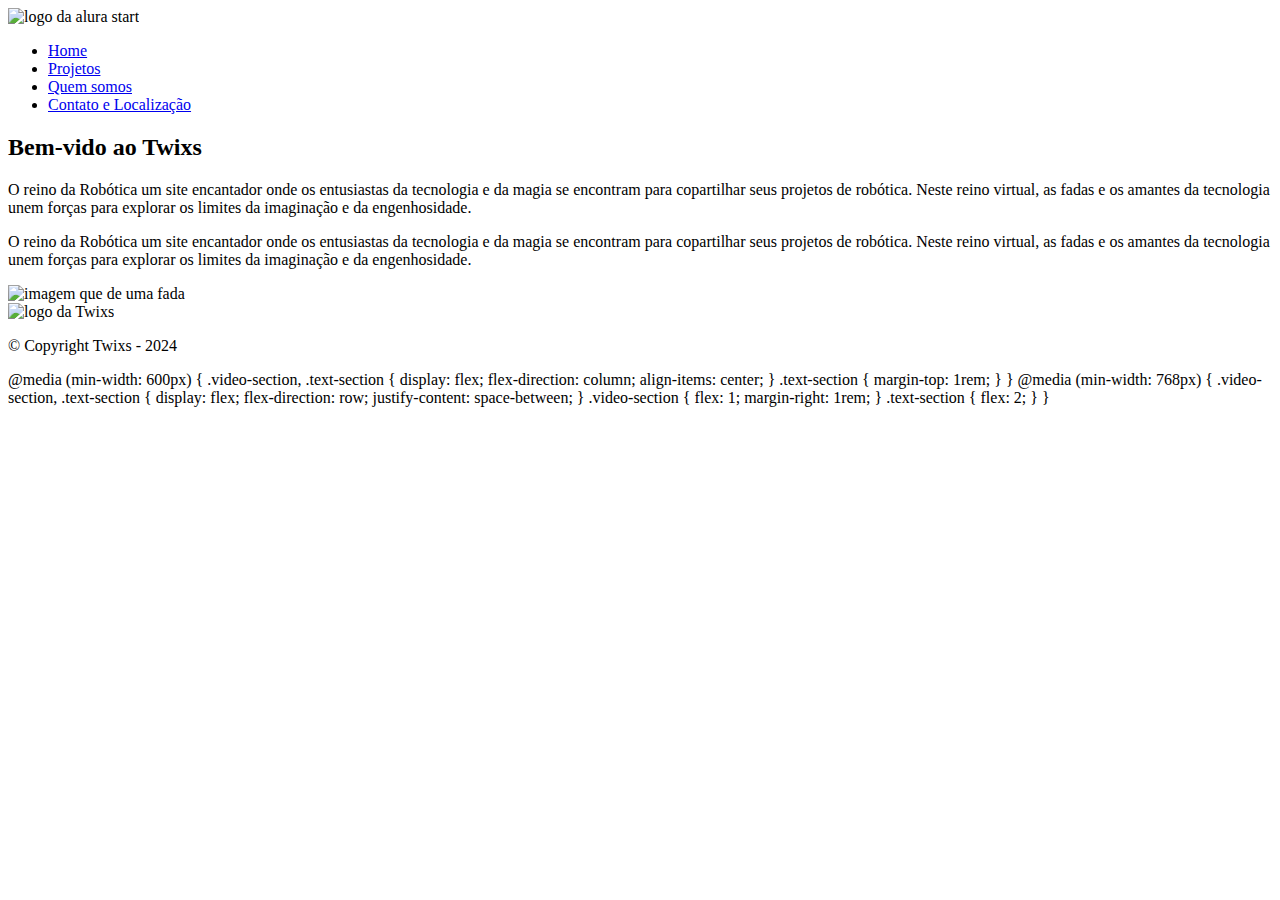
==== index.html @ 451a822f "Update index.html" ====
<!DOCTYPE html>
<html lang="en">
<head>
    <meta charset="UTF-8">
    <meta http-equiv="X-UA-Compatible" content="IE=edge">
    <meta name="viewport" content="width=device-width, initial-scale=1.0">
    <title>Twixs</title>
    <link rel="icon" type="twixs_logo1.png" href="twixs_logo1.png">
    <link rel="stylesheet" href="style.css">
    <link rel="preconnect" href="https://fonts.googleapis.com">
    <link rel="preconnect" href="https://fonts.gstatic.com" crossorigin>
    <link href="https://fonts.googleapis.com/css2?family=Poppins&display=swap" rel="stylesheet">
</head>
<body>
    <header class="cabecalho">
        <img class="cabecalho-imagem" src="twixs_logo1.png" alt="logo da alura start">
        <nav><! navegação -->
            <ul>
                <li><a href="index.html"> Home <a></li>  <!--<a> de ancor - cria a indicaçao para outra página, o link-->
                <li><a href="projetos.html"> Projetos </a></li> 
                <li><a href="somos.html"> Quem somos </a></li> 
                <li><a href="contato.html"> Contato e Localização </a></li>
            </ul>
        </nav>
    </header>
    <section class="escola">
        <div class="escola-div-conteudo">
            <h2 class="escola-titulo">Bem-vido ao Twixs</h2>
            <p class="escola-texto-um">O reino da Robótica um site encantador onde os entusiastas da tecnologia e da magia se encontram para copartilhar seus projetos de robótica. Neste reino virtual, as fadas e os amantes da tecnologia unem forças para explorar os limites da imaginação e da engenhosidade.</p>
            <p class="escola-texto-dois">O reino da Robótica um site encantador onde os entusiastas da tecnologia e da magia se encontram para copartilhar seus projetos de robótica. Neste reino virtual, as fadas e os amantes da tecnologia unem forças para explorar os limites da imaginação e da engenhosidade.</p>
        </div>
        <img class="escola-imagem" src="fada.jpg" alt="imagem que de uma fada">
    </section>

</section>

<footer class="rodape">
    <img class="rodape-imagem"src="twixs_logo2.png" alt="logo da Twixs">
    <p class="copyright">&copy; Copyright Twixs - 2024</p>
</footer>
</body>
</html>
@media (min-width: 600px) {
    .video-section, .text-section {
        display: flex;
        flex-direction: column;
        align-items: center;
    }

    .text-section {
        margin-top: 1rem;
    }
}

@media (min-width: 768px) {
    .video-section, .text-section {
        display: flex;
        flex-direction: row;
        justify-content: space-between;
    }

    .video-section {
        flex: 1;
        margin-right: 1rem;
    }

    .text-section {
        flex: 2;
    }
}
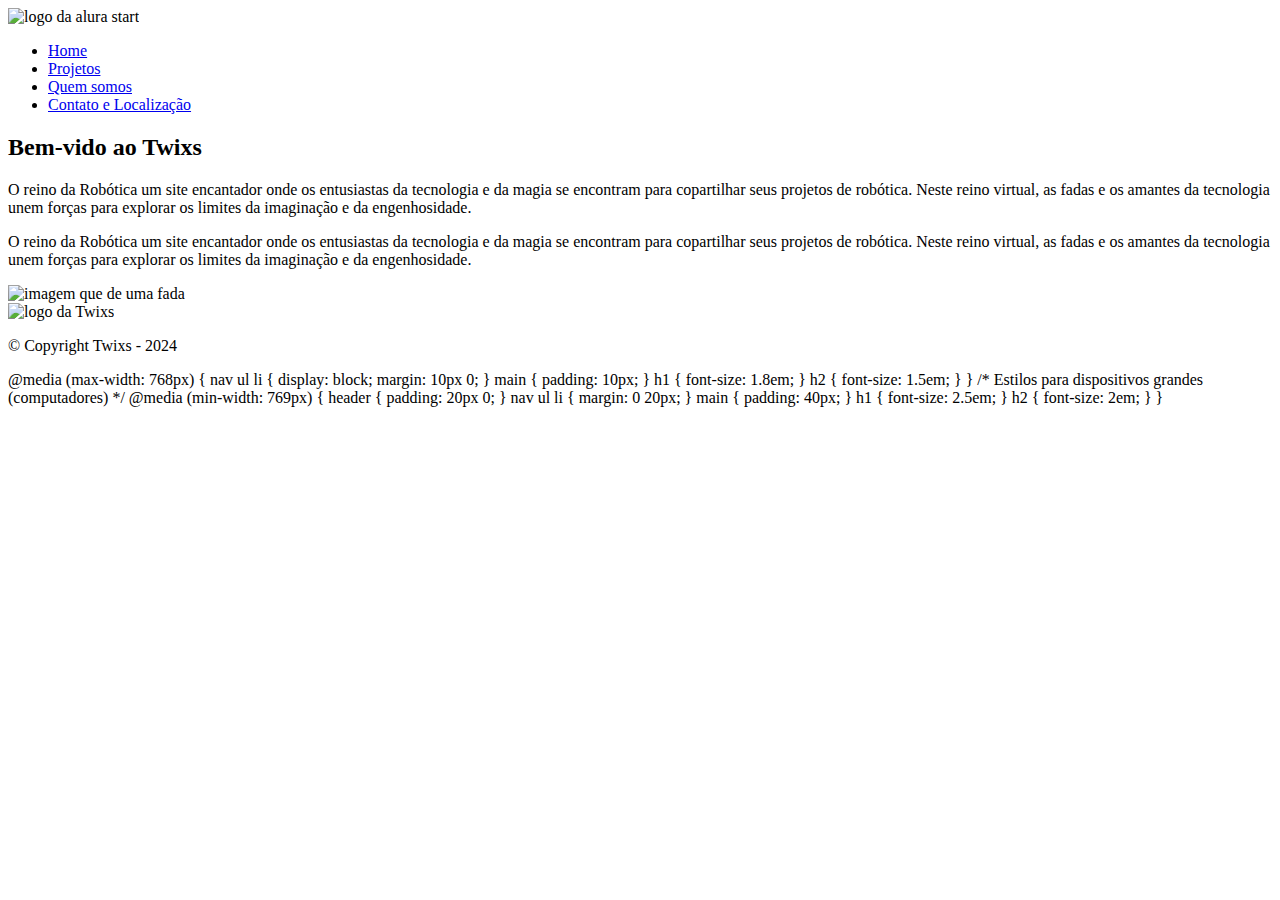
==== commit 59add7b0: "Update index.html" ====
--- a/index.html
+++ b/index.html
@@ -38,33 +38,46 @@
     <img class="rodape-imagem"src="twixs_logo2.png" alt="logo da Twixs">
     <p class="copyright">&copy; Copyright Twixs - 2024</p>
 </footer>
-</body>
-</html>
-@media (min-width: 600px) {
-    .video-section, .text-section {
-        display: flex;
-        flex-direction: column;
-        align-items: center;
+</body>                    
+@media (max-width: 768px) {
+    nav ul li {
+        display: block;
+        margin: 10px 0;
+    }
+    
+    main {
+        padding: 10px;
     }
 
-    .text-section {
-        margin-top: 1rem;
+    h1 {
+        font-size: 1.8em;
+    }
+    
+    h2 {
+        font-size: 1.5em;
     }
 }
 
-@media (min-width: 768px) {
-    .video-section, .text-section {
-        display: flex;
-        flex-direction: row;
-        justify-content: space-between;
+/* Estilos para dispositivos grandes (computadores) */
+@media (min-width: 769px) {
+    header {
+        padding: 20px 0;
     }
 
-    .video-section {
-        flex: 1;
-        margin-right: 1rem;
+    nav ul li {
+        margin: 0 20px;
     }
 
-    .text-section {
-        flex: 2;
+    main {
+        padding: 40px;
+    }
+    
+    h1 {
+        font-size: 2.5em;
+    }
+    
+    h2 {
+        font-size: 2em;
     }
 }
+</html>                    
